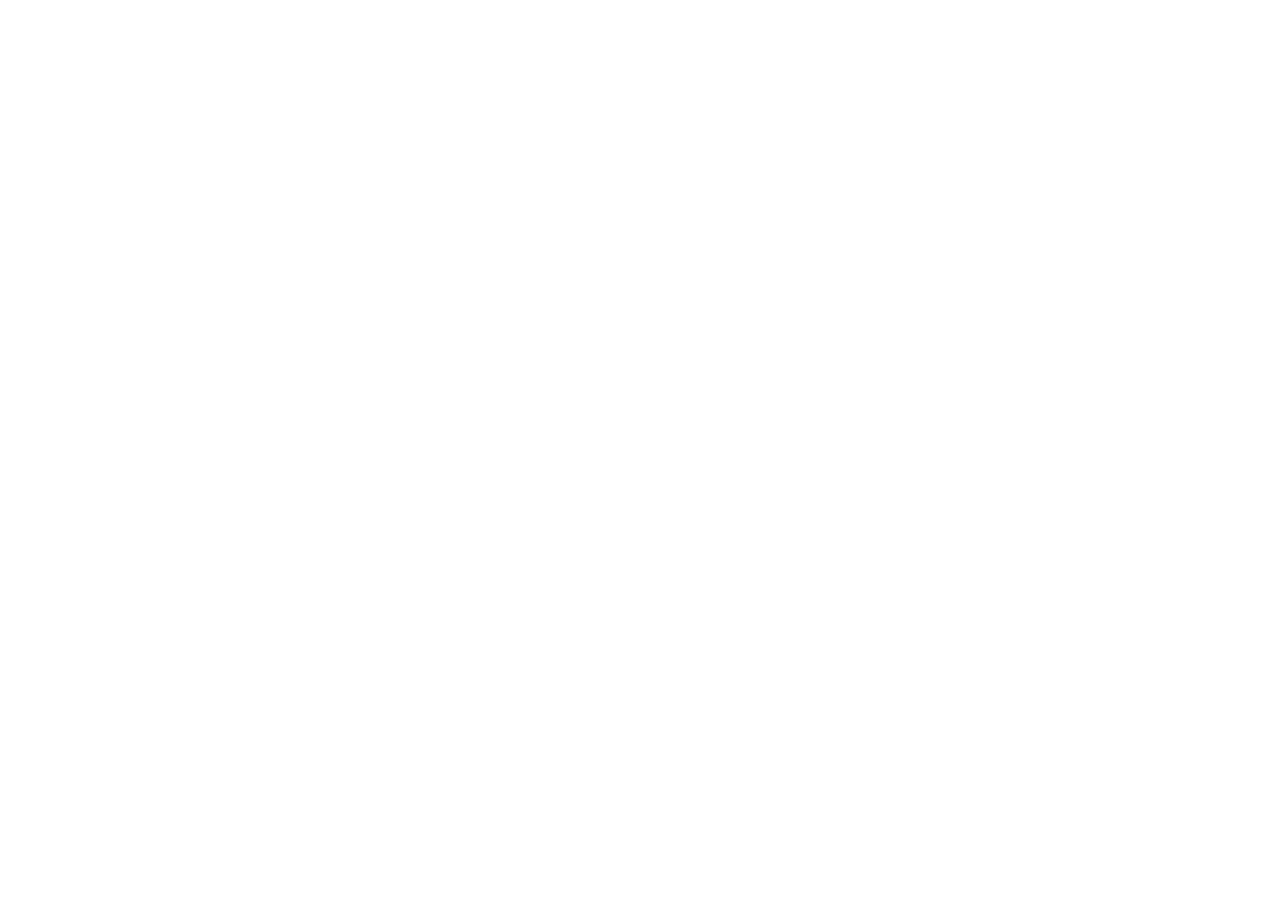
==== index.html @ b0464e60 "Add files via upload" ====
<!DOCTYPE html>
<html lang="en">

<head>
    <meta charset="UTF-8">
    <meta http-equiv="X-UA-Compatible" content="IE=edge">
    <meta name="viewport" content="width=device-width, initial-scale=1.0">
    <title>Quiz App</title>
    <link rel="stylesheet" href="style.css">
    <link rel="shortcut icon"
    href="./images/HD.png"
    type="image/x-icon">
</head>

<body>
    <div class="loader">
        <img id="loading" src="images/Rolling-1s-200px.gif" alt="">
    </div>
    <!-- NavBar -->
    <nav class="hidden">
        <div class="head_img">
            <a href="index.html">
                <img width="100%" src="images/logo.png" alt="">
            </a>
        </div>
        <div class="version">
            <p>V 0.1 BETA</p>
        </div>
    </nav>

    <!-- Main Page -->
    <div class="hidden" class="main">
        <div class="home">
            <h1 class="heading_1" >Quiz Application</h1>
            <p class="heading_2" >Pre-Requisite Competencies (PRC)</p>
            <p class="heading_3" >Hello My Name is Hamza Deewan I am Student of Accounts & Software Developer
                .</p>
            <p class="heading_3" >I have Created this Quiz Application To help The Students Of (PRC) in Exams</p>
            <p class="heading_4" >Start your exam here:</p>
            <div class="continue_with_google">
                <button onclick="googleBtn()" class="continue_with_google_btn" >
                    <img width="30px" src="images/google.png" alt="">
                    Continue with Google</button>
            </div>
        </div>
    </div>

    <!-- Footer -->
    <footer class="hidden">
        <p >
            COPYRIGHT © 2022
            <a href="https://hamzadeewan.netlify.app" ><span> DEEWAN ENTERPRISE </span></a>
        </p>
    </footer>


</body>
<script src="app.js"></script>

</html>
---- style.css ----
@font-face {
    font-family: Josefin;
    src: url(fonts/Josefin_Sans/static/JosefinSans-Regular.ttf);
}

@font-face {
    font-family: Josefin_Light;
    src: url(fonts/Josefin_Sans/static/JosefinSans-Light.ttf);
}


* {
    font-family: Josefin;
    margin: 0;
    padding: 0;
    box-sizing: border-box;
}

.hidden {
    display: none;
}

/* NavBar */

nav {
    display: flex;
    justify-content: space-between;
    color: white;
    align-items: center;
    background: #10266b;
    height: 80px;
    border-bottom-left-radius:20px ;
    border-bottom-right-radius:20px ;
}

.head_img {
    display: flex;
    align-items: center;
    width: 70px;
    margin-left: 40px;
    cursor: pointer;
}

.version {
    padding: 0 20px;
    cursor: pointer;
}

/* Main Page */

.home {
    display: flex;
    flex-direction: column;
    align-items: center;
    background: #e9ecef;
    padding: 90px 0 50px 0;
    text-align: center;
    object-fit: contain;
}

.heading_1 {
    font-family: Josefin_Light;
    font-weight: lighter;
    color: #10266b;
    font-size: 80px;
    padding-bottom: 30px;
}

.heading_2 {
    font-family: Josefin_Light;
    font-weight: lighter;
    color: #212529;
    font-size: 55px;
    padding-bottom: 30px;
    padding-bottom: 30px;
}

.heading_3 {
    font-size: 22px;
    font-family: Josefin_Light;
    font-weight: lighter;
    color: #484d4f;
    padding-bottom: 30px;
}

.heading_4 {
    font-size: 20px;
    color: #212529;
    padding-bottom: 30px;
}

.continue_with_google_btn {
    cursor: pointer;
    padding: 5px 10px;
    font-size: 15px;
    display: flex;
    gap: 10px;
    align-items: center;
    background: white;
    border: none;
    border-radius: 5px;
    box-shadow: 0 4px 8px 0 rgb(0 0 0 / 20%);
    transition: .2s;
}

.continue_with_google_btn:active {
    opacity: .5;
    transition: .2s;
}

/* Footer */

footer {
    background: white;
    display: flex;
    justify-content: center;
    padding: 50px 0;
}

footer p span {
    color: #007bff;
    cursor: pointer;
}

footer p span:hover {
    border-bottom: 2px solid #007bff;
}

.loader {
    height: 100vh;
    display: flex;
    justify-content: center;
    align-items: center;
}

#loading {
    width: 80px;
}
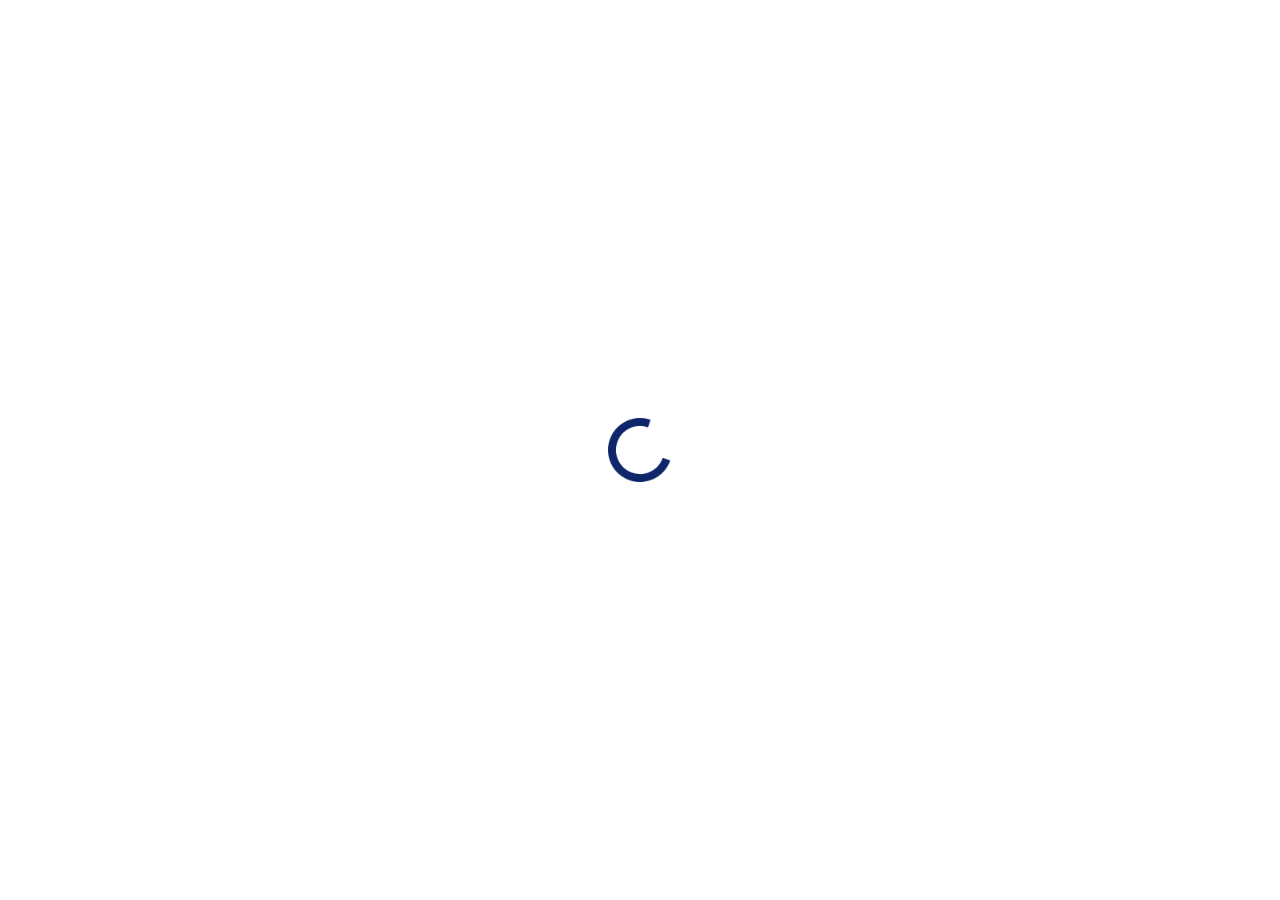
==== commit d8693c69: "Update index.html" ====
--- a/index.html
+++ b/index.html
@@ -10,6 +10,8 @@
     <link rel="shortcut icon"
     href="./images/HD.png"
     type="image/x-icon">
+    <script async src="https://pagead2.googlesyndication.com/pagead/js/adsbygoogle.js?client=ca-pub-9516695122950703"
+     crossorigin="anonymous"></script>
 </head>
 
 <body>
@@ -33,10 +35,9 @@
         <div class="home">
             <h1 class="heading_1" >Quiz Application</h1>
             <p class="heading_2" >Pre-Requisite Competencies (PRC)</p>
-            <p class="heading_3" >Hello My Name is Hamza Deewan I am Student of Accounts & Software Developer
-                .</p>
+            <p class="heading_3" >Hello My Name is Hamza Deewan I am Student of Accounts
             <p class="heading_3" >I have Created this Quiz Application To help The Students Of (PRC) in Exams</p>
-            <p class="heading_4" >Start your exam here:</p>
+            <p class="heading_4" >Start exam here:</p>
             <div class="continue_with_google">
                 <button onclick="googleBtn()" class="continue_with_google_btn" >
                     <img width="30px" src="images/google.png" alt="">
@@ -48,8 +49,8 @@
     <!-- Footer -->
     <footer class="hidden">
         <p >
-            COPYRIGHT © 2022
-            <a href="https://hamzadeewan.netlify.app" ><span> DEEWAN ENTERPRISE </span></a>
+            COPYRIGHT © 2023
+            <a href="https://hamzadeewan.netlify.app" ><span> Hamza Deewan </span></a>
         </p>
     </footer>
 
@@ -57,4 +58,4 @@
 </body>
 <script src="app.js"></script>
 
-</html>+</html>
